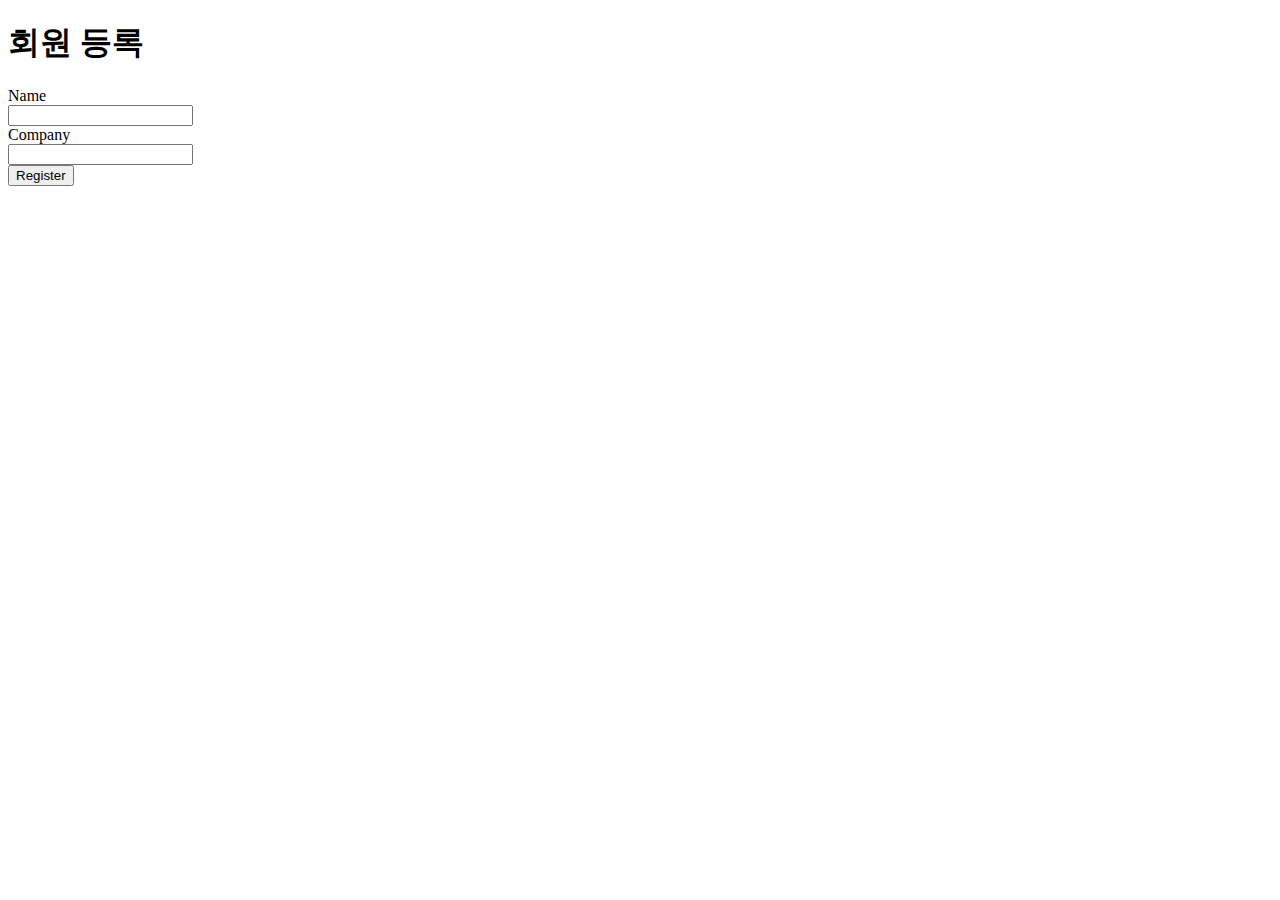
==== src/main/resources/templates/form.html @ 5c02f765 "회원 등록까지 가능" ====
<!DOCTYPE html>
<html xmlns:th="http://www.thymeleaf.org">

<head>
    <title>Registration Form</title>
	<th:block th:include="fragments/header"></th:block>
	<script type="text/javascript" src="js/main.js"></script>
</head>

<body>

<th:block th:include="fragments/nav"></th:block>

<div class="container" style="min-height: 500px">

    <div class="starter-template">
        <h1>회원 등록</h1>

        <div id="feedback"></div>

        <form class="form-horizontal" id="search-form">
            <div class="form-group form-group-lg">
                <label class="col-sm-2 control-label">Name</label>
                <div class="col-sm-10">
                    <input type="text" class="form-control" id="name" name="name"/>
                </div>
            </div>
			<div class="form-group form-group-lg">
                <label class="col-sm-2 control-label">Company</label>
                <div class="col-sm-10">
                    <input type="text" class="form-control" id="company" name="company"/>
                </div>
            </div>
            <div class="form-group">
                <div class="col-sm-offset-2 col-sm-10">
                    <button type="submit" id="bth-search"
                            class="btn btn-primary btn-lg">Register
                    </button>
                </div>
            </div>
        </form>

    </div>

</div>

<th:block th:include="fragments/footer"></th:block>

</body>
</html>
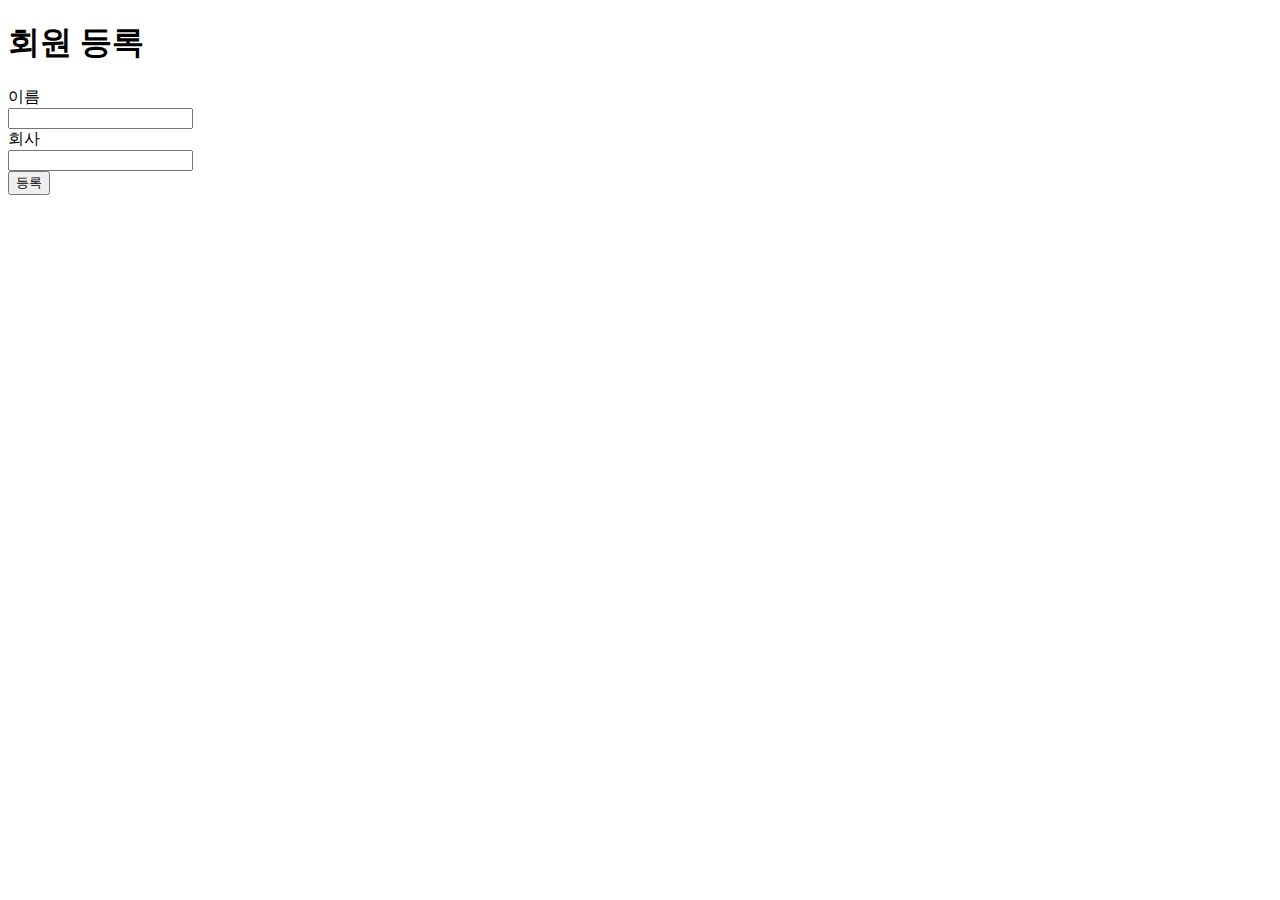
==== commit a00db7e0: "링크 추가" ====
--- a/src/main/resources/templates/form.html
+++ b/src/main/resources/templates/form.html
@@ -20,13 +20,13 @@
 
         <form class="form-horizontal" id="search-form">
             <div class="form-group form-group-lg">
-                <label class="col-sm-2 control-label">Name</label>
+                <label class="col-sm-2 control-label">이름</label>
                 <div class="col-sm-10">
                     <input type="text" class="form-control" id="name" name="name"/>
                 </div>
             </div>
 			<div class="form-group form-group-lg">
-                <label class="col-sm-2 control-label">Company</label>
+                <label class="col-sm-2 control-label">회사</label>
                 <div class="col-sm-10">
                     <input type="text" class="form-control" id="company" name="company"/>
                 </div>
@@ -34,7 +34,7 @@
             <div class="form-group">
                 <div class="col-sm-offset-2 col-sm-10">
                     <button type="submit" id="bth-search"
-                            class="btn btn-primary btn-lg">Register
+                            class="btn btn-primary btn-lg">등록
                     </button>
                 </div>
             </div>
